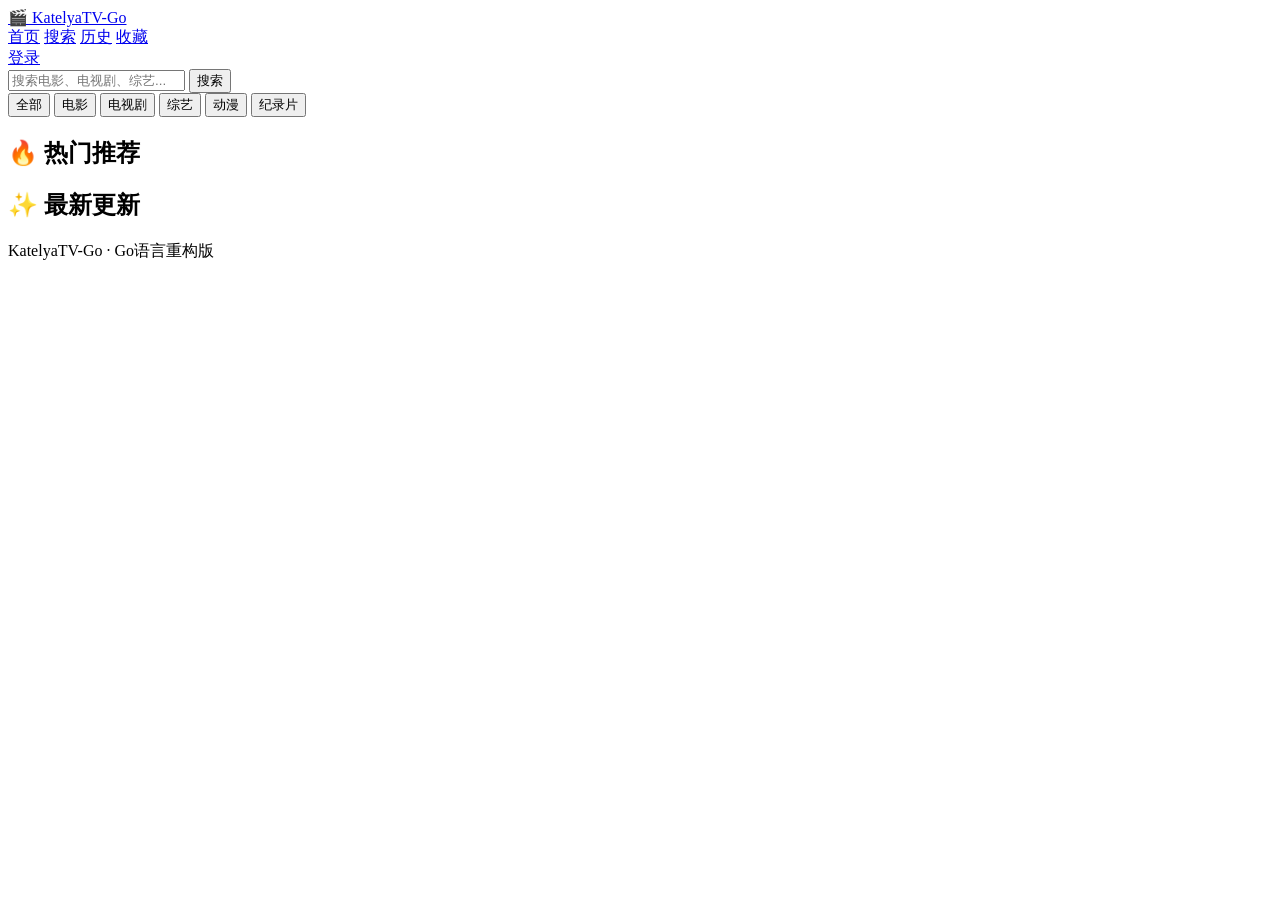
==== web/templates/index.html @ 4318e704 "Add files via upload" ====
<!DOCTYPE html>
<html lang="zh-CN">
<head>
    <meta charset="UTF-8">
    <meta name="viewport" content="width=device-width, initial-scale=1.0">
    <title>KatelyaTV-Go</title>
    <link rel="stylesheet" href="/static/css/style.css">
</head>
<body>
    <div id="app">
        <!-- 顶部导航 -->
        <header class="header">
            <div class="container">
                <div class="header-content">
                    <a href="/" class="logo">🎬 KatelyaTV-Go</a>
                    <nav class="nav">
                        <a href="/" class="nav-item active">首页</a>
                        <a href="/search" class="nav-item">搜索</a>
                        <a href="#" class="nav-item" id="navHistory">历史</a>
                        <a href="#" class="nav-item" id="navFavorites">收藏</a>
                    </nav>
                    <div class="header-actions">
                        <a href="/login" class="btn btn-login" id="loginBtn">登录</a>
                        <a href="/admin" class="btn btn-admin" id="adminBtn" style="display:none;">管理</a>
                        <button class="btn btn-logout" id="logoutBtn" style="display:none;">退出</button>
                    </div>
                </div>
            </div>
        </header>

        <!-- 搜索栏 -->
        <div class="search-section">
            <div class="container">
                <div class="search-box">
                    <input type="text" id="searchInput" placeholder="搜索电影、电视剧、综艺...">
                    <button id="searchBtn">搜索</button>
                </div>
            </div>
        </div>

        <!-- 分类导航 -->
        <div class="categories">
            <div class="container">
                <div class="category-list" id="categoryList">
                    <button class="category-item active" data-id="all">全部</button>
                    <button class="category-item" data-id="1">电影</button>
                    <button class="category-item" data-id="2">电视剧</button>
                    <button class="category-item" data-id="3">综艺</button>
                    <button class="category-item" data-id="4">动漫</button>
                    <button class="category-item" data-id="5">纪录片</button>
                </div>
            </div>
        </div>

        <!-- 热门推荐 -->
        <section class="section">
            <div class="container">
                <h2 class="section-title">🔥 热门推荐</h2>
                <div class="video-grid" id="hotList">
                    <!-- 动态加载 -->
                </div>
            </div>
        </section>

        <!-- 最新更新 -->
        <section class="section">
            <div class="container">
                <h2 class="section-title">✨ 最新更新</h2>
                <div class="video-grid" id="newList">
                    <!-- 动态加载 -->
                </div>
            </div>
        </section>

        <!-- 搜索结果 -->
        <section class="section" id="searchResults" style="display:none;">
            <div class="container">
                <h2 class="section-title">搜索结果</h2>
                <div class="video-grid" id="searchList">
                    <!-- 动态加载 -->
                </div>
            </div>
        </section>

        <!-- 历史记录 -->
        <section class="section" id="historySection" style="display:none;">
            <div class="container">
                <h2 class="section-title">📜 观看历史</h2>
                <div class="video-grid" id="historyList">
                    <!-- 动态加载 -->
                </div>
            </div>
        </section>

        <!-- 收藏 -->
        <section class="section" id="favoritesSection" style="display:none;">
            <div class="container">
                <h2 class="section-title">⭐ 我的收藏</h2>
                <div class="video-grid" id="favoritesList">
                    <!-- 动态加载 -->
                </div>
            </div>
        </section>

        <!-- 底部 -->
        <footer class="footer">
            <div class="container">
                <p>KatelyaTV-Go · Go语言重构版</p>
            </div>
        </footer>
    </div>

    <!-- Toast提示 -->
    <div id="toast" class="toast"></div>

    <script src="/static/js/api.js"></script>
    <script src="/static/js/app.js"></script>
</body>
</html>
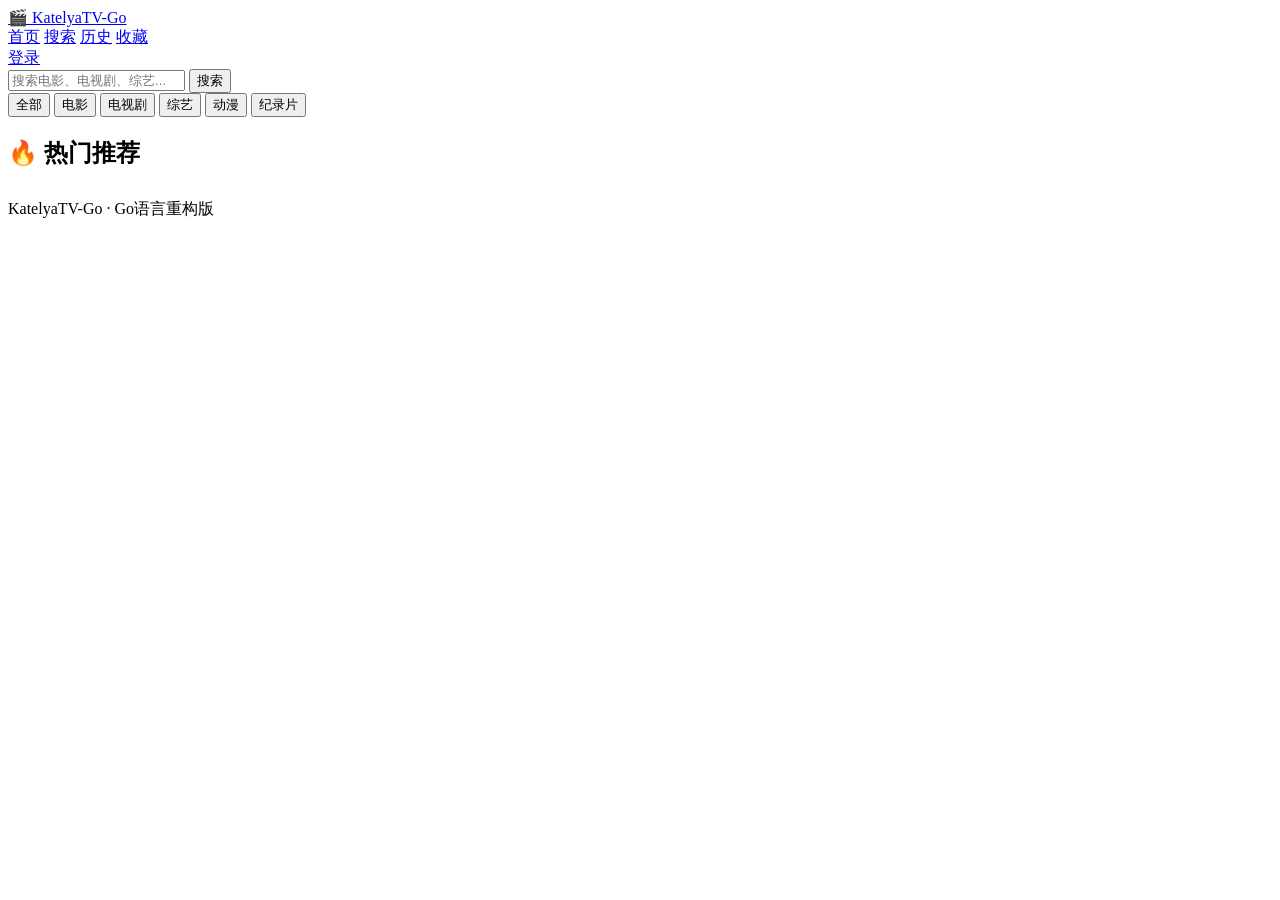
==== commit 145da83b: "Add files via upload" ====
--- a/web/templates/index.html
+++ b/web/templates/index.html
@@ -5,6 +5,40 @@
     <meta name="viewport" content="width=device-width, initial-scale=1.0">
     <title>KatelyaTV-Go</title>
     <link rel="stylesheet" href="/static/css/style.css">
+    <style>
+        .pagination {
+            display: flex;
+            justify-content: center;
+            gap: 10px;
+            margin-top: 30px;
+            flex-wrap: wrap;
+        }
+        .pagination button {
+            padding: 10px 20px;
+            background: var(--card-bg);
+            border: 1px solid var(--border-color);
+            border-radius: 4px;
+            cursor: pointer;
+            transition: all 0.3s;
+        }
+        .pagination button:hover:not(:disabled) {
+            background: var(--primary-color);
+            color: #fff;
+            border-color: var(--primary-color);
+        }
+        .pagination button:disabled {
+            opacity: 0.5;
+            cursor: not-allowed;
+        }
+        .pagination button.active {
+            background: var(--primary-color);
+            color: #fff;
+            border-color: var(--primary-color);
+        }
+        .section {
+            margin-bottom: 30px;
+        }
+    </style>
 </head>
 <body>
     <div id="app">
@@ -21,7 +55,7 @@
                     </nav>
                     <div class="header-actions">
                         <a href="/login" class="btn btn-login" id="loginBtn">登录</a>
-                        <a href="/admin" class="btn btn-admin" id="adminBtn" style="display:none;">管理</a>
+                        <a href="/admin" class="btn btn-admin" id="adminBtn" style="display:none;">管理后台</a>
                         <button class="btn btn-logout" id="logoutBtn" style="display:none;">退出</button>
                     </div>
                 </div>
@@ -52,43 +86,24 @@
             </div>
         </div>
 
-        <!-- 热门推荐 -->
+        <!-- 视频列表 -->
         <section class="section">
             <div class="container">
-                <h2 class="section-title">🔥 热门推荐</h2>
-                <div class="video-grid" id="hotList">
+                <h2 class="section-title" id="listTitle">🔥 热门推荐</h2>
+                <div class="video-grid" id="videoList">
                     <!-- 动态加载 -->
                 </div>
             </div>
         </section>
 
-        <!-- 最新更新 -->
-        <section class="section">
-            <div class="container">
-                <h2 class="section-title">✨ 最新更新</h2>
-                <div class="video-grid" id="newList">
-                    <!-- 动态加载 -->
-                </div>
-            </div>
-        </section>
-
-        <!-- 搜索结果 -->
-        <section class="section" id="searchResults" style="display:none;">
-            <div class="container">
-                <h2 class="section-title">搜索结果</h2>
-                <div class="video-grid" id="searchList">
-                    <!-- 动态加载 -->
-                </div>
-            </div>
-        </section>
+        <!-- 分页 -->
+        <div class="pagination" id="pagination" style="display:none;"></div>
 
         <!-- 历史记录 -->
         <section class="section" id="historySection" style="display:none;">
             <div class="container">
                 <h2 class="section-title">📜 观看历史</h2>
-                <div class="video-grid" id="historyList">
-                    <!-- 动态加载 -->
-                </div>
+                <div class="video-grid" id="historyList"></div>
             </div>
         </section>
 
@@ -96,9 +111,7 @@
         <section class="section" id="favoritesSection" style="display:none;">
             <div class="container">
                 <h2 class="section-title">⭐ 我的收藏</h2>
-                <div class="video-grid" id="favoritesList">
-                    <!-- 动态加载 -->
-                </div>
+                <div class="video-grid" id="favoritesList"></div>
             </div>
         </section>
 
@@ -110,10 +123,352 @@
         </footer>
     </div>
 
-    <!-- Toast提示 -->
     <div id="toast" class="toast"></div>
 
     <script src="/static/js/api.js"></script>
-    <script src="/static/js/app.js"></script>
+    <script>
+        const api = window.API;
+        let currentPage = 1;
+        let currentCategory = 'all';
+        let allVideos = [];
+        const itemsPerPage = 24;
+
+        document.addEventListener('DOMContentLoaded', () => {
+            initApp();
+        });
+
+        function initApp() {
+            updateAuthUI();
+            initSearch();
+            initNav();
+            loadHomeData();
+        }
+
+        // 更新登录UI
+        function updateAuthUI() {
+            const user = api.getUser();
+            const loginBtn = document.getElementById('loginBtn');
+            const adminBtn = document.getElementById('adminBtn');
+            const logoutBtn = document.getElementById('logoutBtn');
+
+            if (user) {
+                if (loginBtn) loginBtn.style.display = 'none';
+                if (logoutBtn) logoutBtn.style.display = 'block';
+                if (adminBtn && user.is_admin) adminBtn.style.display = 'block';
+                
+                logoutBtn.addEventListener('click', () => api.logout());
+            } else {
+                if (loginBtn) loginBtn.style.display = 'block';
+                if (adminBtn) adminBtn.style.display = 'none';
+                if (logoutBtn) logoutBtn.style.display = 'none';
+            }
+        }
+
+        // 初始化搜索
+        function initSearch() {
+            const searchInput = document.getElementById('searchInput');
+            const searchBtn = document.getElementById('searchBtn');
+
+            if (searchBtn) {
+                searchBtn.addEventListener('click', () => {
+                    const query = searchInput?.value?.trim();
+                    if (query) {
+                        location.href = `/search?q=${encodeURIComponent(query)}`;
+                    }
+                });
+            }
+
+            if (searchInput) {
+                searchInput.addEventListener('keypress', (e) => {
+                    if (e.key === 'Enter') {
+                        const query = searchInput.value.trim();
+                        if (query) {
+                            location.href = `/search?q=${encodeURIComponent(query)}`;
+                        }
+                    }
+                });
+            }
+        }
+
+        // 初始化导航
+        function initNav() {
+            const navHistory = document.getElementById('navHistory');
+            const navFavorites = document.getElementById('navFavorites');
+
+            if (navHistory) {
+                navHistory.addEventListener('click', (e) => {
+                    e.preventDefault();
+                    if (!api.isLoggedIn()) {
+                        showToast('请先登录');
+                        setTimeout(() => location.href = '/login', 1000);
+                        return;
+                    }
+                    showSection('history');
+                });
+            }
+
+            if (navFavorites) {
+                navFavorites.addEventListener('click', (e) => {
+                    e.preventDefault();
+                    if (!api.isLoggedIn()) {
+                        showToast('请先登录');
+                        setTimeout(() => location.href = '/login', 1000);
+                        return;
+                    }
+                    showSection('favorites');
+                });
+            }
+
+            // 分类导航
+            document.querySelectorAll('.category-item').forEach(item => {
+                item.addEventListener('click', () => {
+                    document.querySelectorAll('.category-item').forEach(i => i.classList.remove('active'));
+                    item.classList.add('active');
+                    const category = item.dataset.id;
+                    loadCategoryData(category);
+                });
+            });
+        }
+
+        // 显示指定区域
+        function showSection(section) {
+            document.getElementById('historySection').style.display = 'none';
+            document.getElementById('favoritesSection').style.display = 'none';
+            document.querySelector('.section').style.display = 'block';
+            document.getElementById('pagination').style.display = 'none';
+
+            if (section === 'history') {
+                document.getElementById('historySection').style.display = 'block';
+                document.querySelector('.section').style.display = 'none';
+                loadHistory();
+            } else if (section === 'favorites') {
+                document.getElementById('favoritesSection').style.display = 'block';
+                document.querySelector('.section').style.display = 'none';
+                loadFavorites();
+            }
+        }
+
+        // 加载首页数据
+        async function loadHomeData() {
+            const container = document.getElementById('videoList');
+            container.innerHTML = '<p class="loading">加载中...</p>';
+            document.getElementById('pagination').style.display = 'none';
+
+            try {
+                const res = await fetch('/api/home');
+                const data = await res.json();
+                
+                if (data.code === 0 && data.data) {
+                    allVideos = [...(data.data.hot || []), ...(data.data.new || [])];
+                    currentPage = 1;
+                    currentCategory = 'all';
+                    document.getElementById('listTitle').textContent = '🔥 热门推荐';
+                    renderVideoList();
+                } else {
+                    container.innerHTML = '<p class="no-data">暂无数据，请先添加视频源</p>';
+                }
+            } catch (err) {
+                console.error('加载首页数据失败:', err);
+                container.innerHTML = '<p class="no-data">加载失败，请刷新重试</p>';
+            }
+        }
+
+        // 加载分类数据
+        async function loadCategoryData(category) {
+            if (category === 'all') {
+                loadHomeData();
+                return;
+            }
+
+            const container = document.getElementById('videoList');
+            container.innerHTML = '<p class="loading">加载中...</p>';
+            document.getElementById('pagination').style.display = 'none';
+
+            try {
+                const categoryNames = {
+                    '1': '电影',
+                    '2': '电视剧', 
+                    '3': '综艺',
+                    '4': '动漫',
+                    '5': '纪录片'
+                };
+                
+                document.getElementById('listTitle').textContent = `📺 ${categoryNames[category] || '分类'}`;
+                
+                const res = await fetch(`/api/search?q=${encodeURIComponent(categoryNames[category] || category)}`);
+                const data = await res.json();
+                
+                if (data.code === 0 && data.data && data.data.length > 0) {
+                    allVideos = data.data;
+                    currentPage = 1;
+                    renderVideoList();
+                } else {
+                    allVideos = [];
+                    container.innerHTML = '<p class="no-data">暂无数据</p>';
+                }
+            } catch (err) {
+                console.error('加载分类数据失败:', err);
+                container.innerHTML = '<p class="no-data">加载失败</p>';
+            }
+        }
+
+        // 渲染视频列表
+        function renderVideoList() {
+            const container = document.getElementById('videoList');
+            const total = allVideos.length;
+            const totalPages = Math.ceil(total / itemsPerPage);
+            const start = (currentPage - 1) * itemsPerPage;
+            const end = start + itemsPerPage;
+            const pageItems = allVideos.slice(start, end);
+
+            if (pageItems.length === 0) {
+                container.innerHTML = '<p class="no-data">暂无数据</p>';
+                return;
+            }
+
+            container.innerHTML = pageItems.map(item => `
+                <a href="/play?site=${encodeURIComponent(item.site)}&id=${item.id}&title=${encodeURIComponent(item.title)}&cover=${encodeURIComponent(item.cover || '')}" class="video-card">
+                    <div class="video-cover">
+                        <img src="${item.cover || '/static/img/placeholder.png'}" alt="${item.title}" loading="lazy" onerror="this.src='/static/img/placeholder.png'">
+                        <span class="video-type">${item.type === 'tv' ? '剧' : '影'}</span>
+                    </div>
+                    <div class="video-info">
+                        <h3 class="video-title">${item.title}</h3>
+                        <div class="video-meta">
+                            <span>${item.site_name || ''}</span>
+                        </div>
+                    </div>
+                </a>
+            `).join('');
+
+            // 渲染分页
+            if (totalPages > 1) {
+                renderPagination(totalPages);
+            }
+        }
+
+        // 渲染分页
+        function renderPagination(totalPages) {
+            const container = document.getElementById('pagination');
+            container.style.display = 'flex';
+            
+            let html = '';
+            html += `<button ${currentPage === 1 ? 'disabled' : ''} onclick="goToPage(${currentPage - 1})">上一页</button>`;
+            
+            const maxPages = 5;
+            let startPage = Math.max(1, currentPage - Math.floor(maxPages / 2));
+            let endPage = Math.min(totalPages, startPage + maxPages - 1);
+            if (endPage - startPage < maxPages - 1) {
+                startPage = Math.max(1, endPage - maxPages + 1);
+            }
+
+            for (let i = startPage; i <= endPage; i++) {
+                html += `<button class="${i === currentPage ? 'active' : ''}" onclick="goToPage(${i})">${i}</button>`;
+            }
+
+            html += `<button ${currentPage === totalPages ? 'disabled' : ''} onclick="goToPage(${currentPage + 1})">下一页</button>`;
+            container.innerHTML = html;
+        }
+
+        function goToPage(page) {
+            const totalPages = Math.ceil(allVideos.length / itemsPerPage);
+            if (page < 1 || page > totalPages) return;
+            currentPage = page;
+            renderVideoList();
+            window.scrollTo({ top: 0, behavior: 'smooth' });
+        }
+
+        // 加载历史记录
+        async function loadHistory() {
+            if (!api.isLoggedIn()) return;
+            const container = document.getElementById('historyList');
+            container.innerHTML = '<p class="loading">加载中...</p>';
+
+            try {
+                const data = await api.getHistory();
+                if (data.code === 0 && data.data && data.data.length > 0) {
+                    const items = data.data.map(h => ({
+                        id: h.video_id,
+                        title: h.title,
+                        cover: h.cover,
+                        type: h.type,
+                        site: h.site,
+                        site_name: h.site_name
+                    }));
+                    renderSimpleList('historyList', items);
+                } else {
+                    container.innerHTML = '<p class="no-data">暂无观看历史</p>';
+                }
+            } catch (err) {
+                container.innerHTML = '<p class="no-data">加载失败</p>';
+            }
+        }
+
+        // 加载收藏
+        async function loadFavorites() {
+            if (!api.isLoggedIn()) return;
+            const container = document.getElementById('favoritesList');
+            container.innerHTML = '<p class="loading">加载中...</p>';
+
+            try {
+                const data = await api.getFavorites();
+                if (data.code === 0 && data.data && data.data.length > 0) {
+                    const items = data.data.map(f => ({
+                        id: f.video_id,
+                        title: f.title,
+                        cover: f.cover,
+                        type: f.type,
+                        site: f.site,
+                        site_name: f.site_name
+                    }));
+                    renderSimpleList('favoritesList', items);
+                } else {
+                    container.innerHTML = '<p class="no-data">暂无收藏</p>';
+                }
+            } catch (err) {
+                container.innerHTML = '<p class="no-data">加载失败</p>';
+            }
+        }
+
+        function renderSimpleList(containerId, items) {
+            const container = document.getElementById(containerId);
+            if (!items || items.length === 0) {
+                container.innerHTML = '<p class="no-data">暂无数据</p>';
+                return;
+            }
+
+            container.innerHTML = items.map(item => `
+                <a href="/play?site=${encodeURIComponent(item.site)}&id=${item.id}&title=${encodeURIComponent(item.title)}&cover=${encodeURIComponent(item.cover || '')}" class="video-card">
+                    <div class="video-cover">
+                        <img src="${item.cover || '/static/img/placeholder.png'}" alt="${item.title}" loading="lazy" onerror="this.src='/static/img/placeholder.png'">
+                        <span class="video-type">${item.type === 'tv' ? '剧' : '影'}</span>
+                    </div>
+                    <div class="video-info">
+                        <h3 class="video-title">${item.title}</h3>
+                        <div class="video-meta">
+                            <span>${item.site_name || ''}</span>
+                        </div>
+                    </div>
+                </a>
+            `).join('');
+        }
+
+        // Toast提示
+        function showToast(msg) {
+            let toast = document.getElementById('toast');
+            if (!toast) {
+                toast = document.createElement('div');
+                toast.id = 'toast';
+                toast.className = 'toast';
+                document.body.appendChild(toast);
+            }
+            toast.textContent = msg;
+            toast.classList.add('show');
+            setTimeout(() => toast.classList.remove('show'), 2000);
+        }
+
+        // 暴露到全局
+        window.goToPage = goToPage;
+    </script>
 </body>
 </html>
